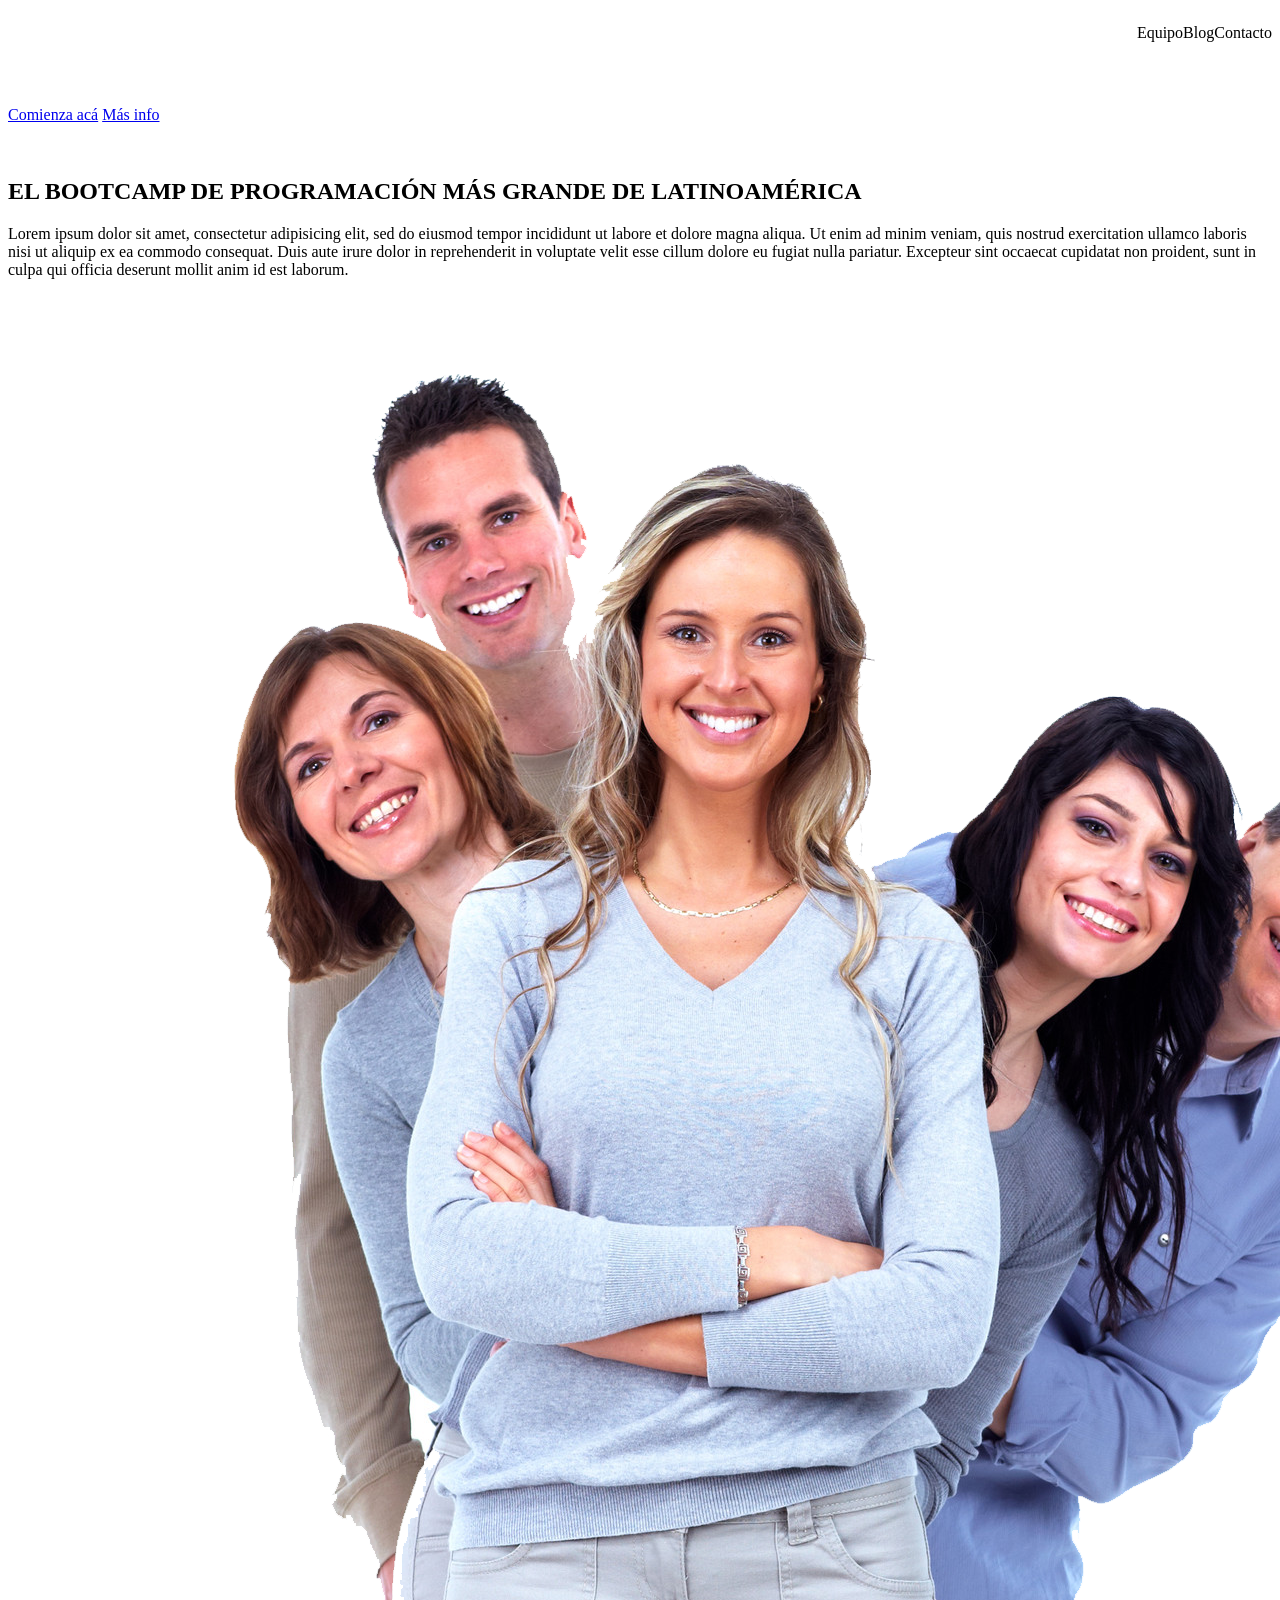
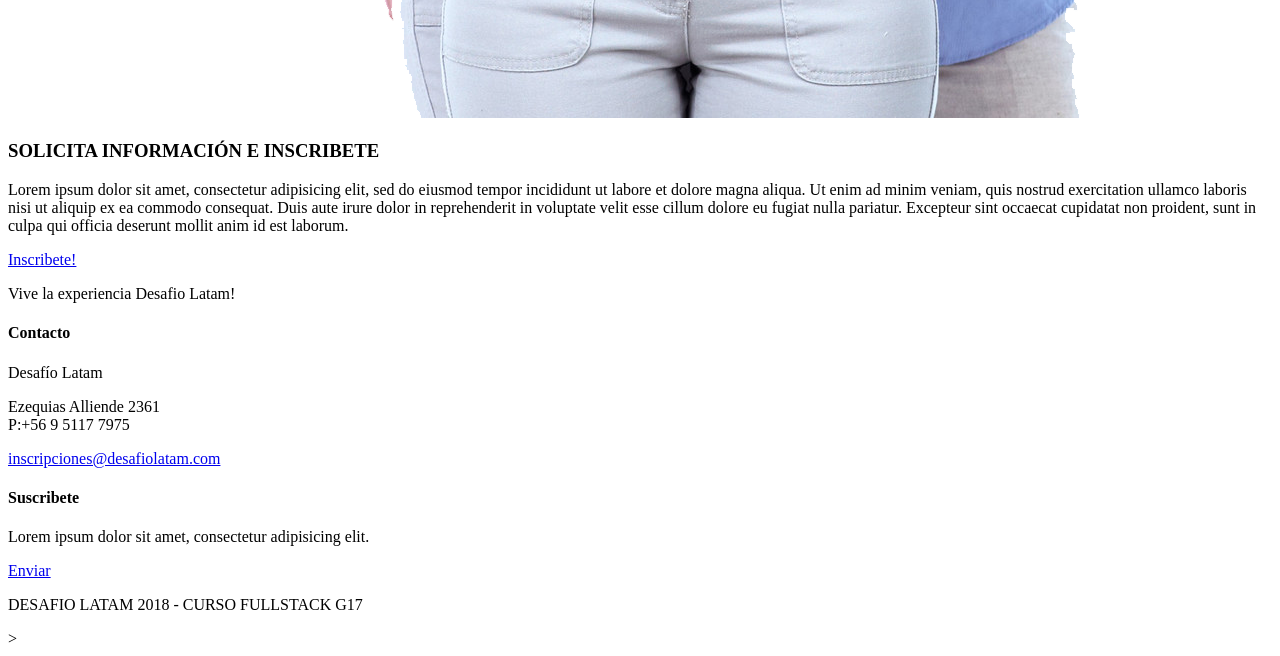
==== index.html @ 4ea0f368 "Html base" ====
<!DOCTYPE html>
<html lang="en" dir="ltr">
  <head>
    <meta charset="utf-8">
    <link rel="stylesheet" tye="text/css" href="style.css">
    <title></title>
  </head>
  <body>
<!-- IDEA: Barra de navegación -->
    <nav>
      <img id="logolatambarra"src="images/latam_logo.png" alt="">
      <ul class="flotarderecha" style="list-style-type:none">
        <li class="flotarderecha">Contacto</li>
        <li class="flotarderecha">Blog</li>
        <li class="flotarderecha">Equipo</li>
      </ul>

    </nav>

<!-- IDEA: Head: Comienza una nueva vida... -->
    <div class="textoblanco" id="seccion1">


      <h1 class="mayuscula"> Comienza una nueva vida y únete al mundo tecnológico</h1>
      <a href="#">Comienza acá</a>
      <a href="#"> Más info</a>
      <p>Hay una escasez gigante de desarrolladores en el mundo y más áun en latinoamérica, se necesitan más desarrolladores y Tú puedes ser uno!</p>
    </div>

<!-- IDEA: El bootcamp más grande de... -->
    <div class="" id="seccion2">
      <h2 class="mayuscula">El bootcamp de programación más grande de latinoamérica</h2>
      <p>Lorem ipsum dolor sit amet, consectetur adipisicing elit, sed do eiusmod tempor incididunt ut labore et dolore magna aliqua. Ut enim ad minim veniam, quis nostrud exercitation ullamco laboris nisi ut aliquip ex ea commodo consequat. Duis aute irure dolor in reprehenderit in voluptate velit esse cillum dolore eu fugiat nulla pariatur. Excepteur sint occaecat cupidatat non proident, sunt in culpa qui officia deserunt mollit anim id est laborum.</p>
      <img src="images/viewing-gallery-for-happy-people.png" alt="">
    </div>

<!-- IDEA: Solicita información e inscribite -->
    <div class="" id="seccion3">
      <h3 class="mayuscula">Solicita información e inscribete</h3>
      <p>Lorem ipsum dolor sit amet, consectetur adipisicing elit, sed do eiusmod tempor incididunt ut labore et dolore magna aliqua. Ut enim ad minim veniam, quis nostrud exercitation ullamco laboris nisi ut aliquip ex ea commodo consequat. Duis aute irure dolor in reprehenderit in voluptate velit esse cillum dolore eu fugiat nulla pariatur. Excepteur sint occaecat cupidatat non proident, sunt in culpa qui officia deserunt mollit anim id est laborum.</p>
      <a href="#">Inscribete!</a>
      <p>Vive la experiencia Desafio Latam!</p>
    </div>

<!-- IDEA: Contacto y Suscribete -->
    <div class="" id="seccion4">
      <div class="">
        <h4>Contacto</h4>
        <p>Desafío Latam</p>
        <p>Ezequias Alliende 2361 <br> P:+56 9 5117 7975</p>
        <a href="#">inscripciones@desafiolatam.com</a>
      </div>

      <div class="">
        <h4>Suscribete</h4>
        <p>Lorem ipsum dolor sit amet, consectetur adipisicing elit.</p>
        <a href="#">Enviar</a>
      </div>
    </div>

<!-- IDEA: Footer -->
    <div class="" id="seccion5">
      <p>DESAFIO LATAM 2018 - CURSO FULLSTACK G17</p>
    </<div class="">

    </div>>

  </body>
</html>
---- style.css ----
.mayuscula{
  text-transform: uppercase;
}
.flotarizquierda{
  float: left;
}

.flotarderecha{
  float:right;
}

#logolatambarra{
  height: 80px;
}

.textoblanco{
  color: white;
}

#seccion1{
  background-image:url("images/bg.jpeg");
}
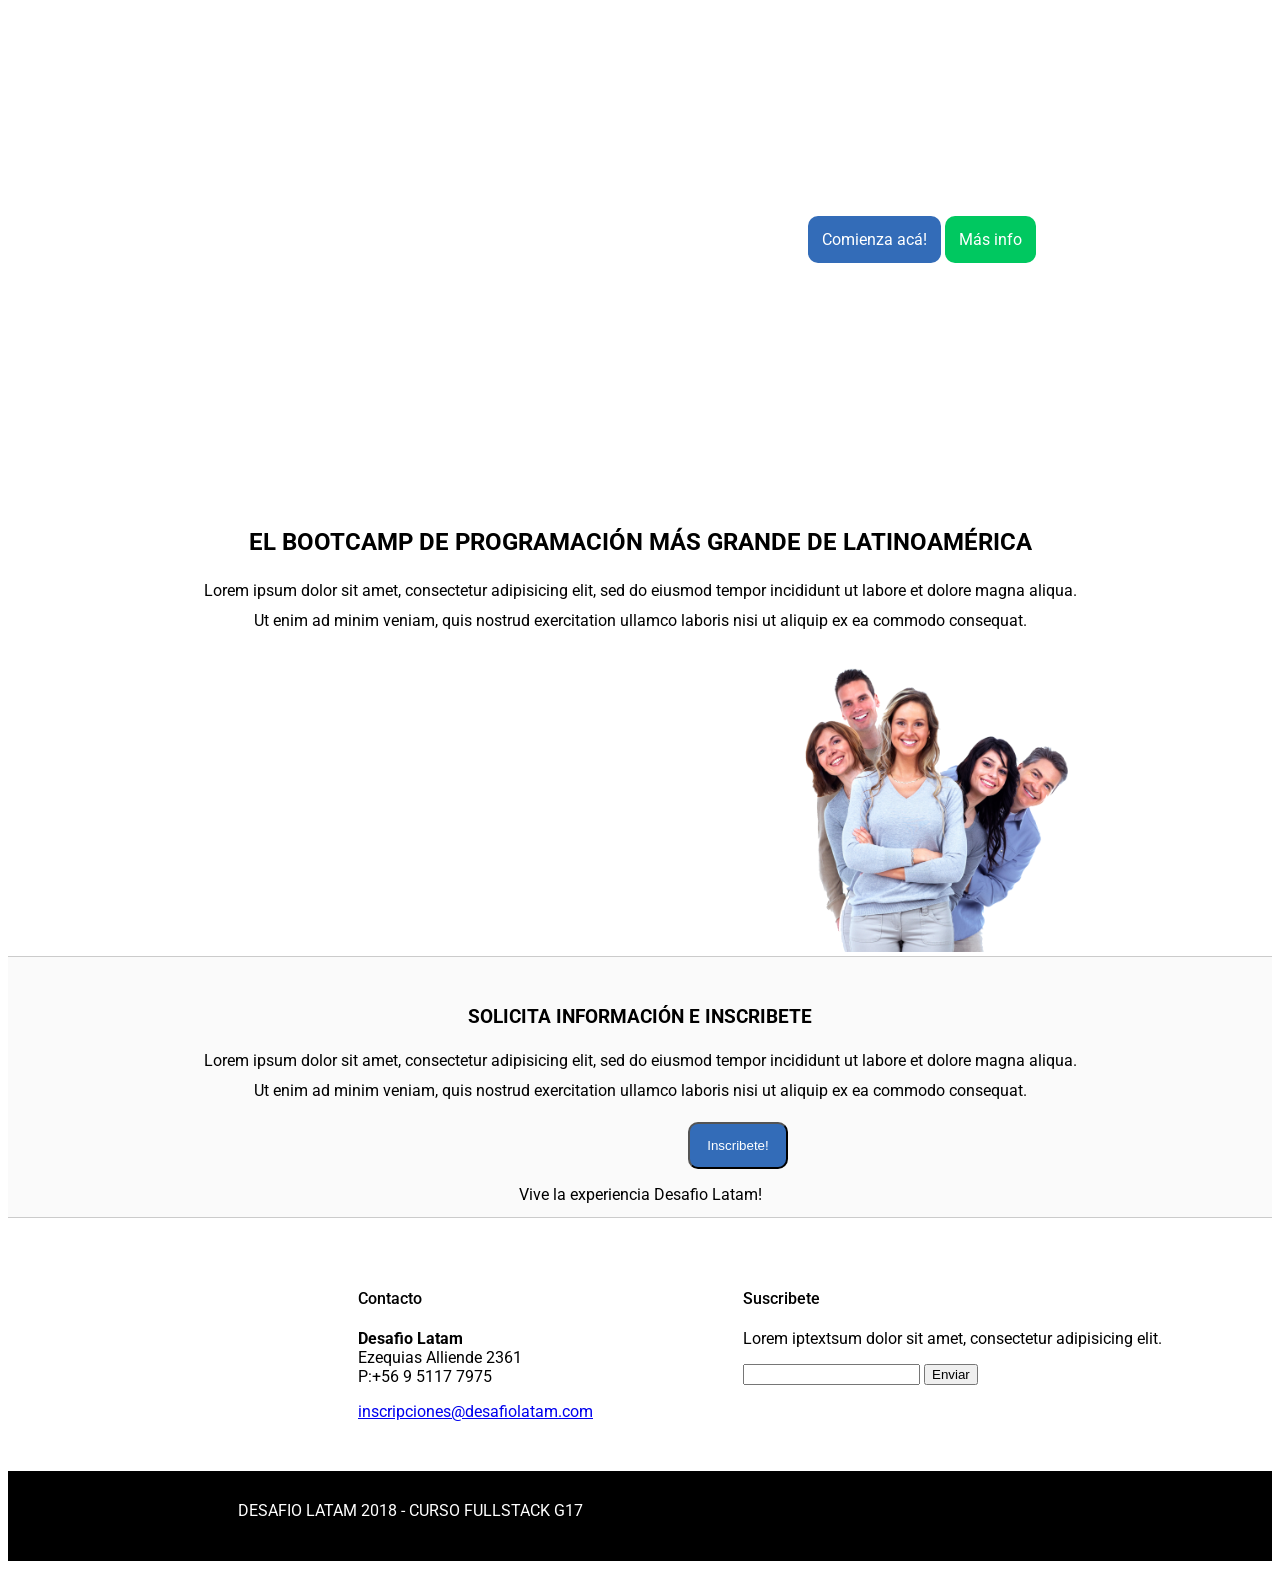
==== commit 83e27ec0: "Third commit" ====
--- a/index.html
+++ b/index.html
@@ -3,67 +3,69 @@
   <head>
     <meta charset="utf-8">
     <link rel="stylesheet" tye="text/css" href="style.css">
-    <title></title>
+    <title> Desafío Latam</title>
+    <style>
+    @import url('https://fonts.googleapis.com/css?family=Roboto:400');
+    </style>
   </head>
+
   <body>
-<!-- IDEA: Barra de navegación -->
-    <nav>
-      <img id="logolatambarra"src="images/latam_logo.png" alt="">
-      <ul class="flotarderecha" style="list-style-type:none">
-        <li class="flotarderecha">Contacto</li>
-        <li class="flotarderecha">Blog</li>
-        <li class="flotarderecha">Equipo</li>
-      </ul>
-
-    </nav>
-
 <!-- IDEA: Head: Comienza una nueva vida... -->
     <div class="textoblanco" id="seccion1">
+      <nav style="margin-right:200px;">
+        <img id="logolatambarra"src="images/latam_logo.png" alt="">
+        <ul class="flotarderecha" style="list-style-type:none">
+          <li style="padding-left:20px;">Contacto</li>
+          <li style="padding-left:20px;">Blog</li>
+          <li style="padding-left:20px;">Equipo</li>
+        </ul>
 
+      </nav>
 
-      <h1 class="mayuscula"> Comienza una nueva vida y únete al mundo tecnológico</h1>
-      <a href="#">Comienza acá</a>
-      <a href="#"> Más info</a>
-      <p>Hay una escasez gigante de desarrolladores en el mundo y más áun en latinoamérica, se necesitan más desarrolladores y Tú puedes ser uno!</p>
+      <h1 class="mayuscula centrartexto" style="padding-bottom:10px; line-height:50px;"> Comienza una nueva vida y <br>únete al mundo <br>tecnológico</h1>
+      <a class="botonazul1 sinsubrayar"href="#">Comienza acá!</a>
+      <a class="botonverde sinsubrayar"href="#"> Más info</a>
+      <p class="centrartexto" style="padding-top:10px;">Hay una escasez gigante de desarrolladores en el mundo y más áun en latinoamérica, se necesitan más <br> desarrolladores y Tú puedes ser uno!</p>
     </div>
 
 <!-- IDEA: El bootcamp más grande de... -->
     <div class="" id="seccion2">
-      <h2 class="mayuscula">El bootcamp de programación más grande de latinoamérica</h2>
-      <p>Lorem ipsum dolor sit amet, consectetur adipisicing elit, sed do eiusmod tempor incididunt ut labore et dolore magna aliqua. Ut enim ad minim veniam, quis nostrud exercitation ullamco laboris nisi ut aliquip ex ea commodo consequat. Duis aute irure dolor in reprehenderit in voluptate velit esse cillum dolore eu fugiat nulla pariatur. Excepteur sint occaecat cupidatat non proident, sunt in culpa qui officia deserunt mollit anim id est laborum.</p>
-      <img src="images/viewing-gallery-for-happy-people.png" alt="">
+      <h2 class="mayuscula centrartexto">El bootcamp de programación más grande de latinoamérica</h2>
+      <p class="centrartexto"  style="line-height:30px;">Lorem ipsum dolor sit amet, consectetur adipisicing elit, sed do eiusmod tempor incididunt ut labore et dolore magna aliqua. <br> Ut enim ad minim veniam, quis nostrud exercitation ullamco laboris nisi ut aliquip ex ea commodo consequat.</p>
+      <img id="happypeople"src="images/viewing-gallery-for-happy-people.png" alt="">
     </div>
 
 <!-- IDEA: Solicita información e inscribite -->
-    <div class="" id="seccion3">
-      <h3 class="mayuscula">Solicita información e inscribete</h3>
-      <p>Lorem ipsum dolor sit amet, consectetur adipisicing elit, sed do eiusmod tempor incididunt ut labore et dolore magna aliqua. Ut enim ad minim veniam, quis nostrud exercitation ullamco laboris nisi ut aliquip ex ea commodo consequat. Duis aute irure dolor in reprehenderit in voluptate velit esse cillum dolore eu fugiat nulla pariatur. Excepteur sint occaecat cupidatat non proident, sunt in culpa qui officia deserunt mollit anim id est laborum.</p>
-      <a href="#">Inscribete!</a>
-      <p>Vive la experiencia Desafio Latam!</p>
+    <div class="" id="seccion3" style="padding:30px;">
+      <h3 class="mayuscula centrartexto">Solicita información e inscribete</h3>
+      <p class="centrartexto"  style="line-height:30px;">Lorem ipsum dolor sit amet, consectetur adipisicing elit, sed do eiusmod tempor incididunt ut labore et dolore magna aliqua. <br> Ut enim ad minim veniam, quis nostrud exercitation ullamco laboris nisi ut aliquip ex ea commodo consequat.</p>
+
+      <button class="botonazul2" type="button" name="button">Inscribete!</button>
+      <p class="centrartexto">Vive la experiencia Desafio Latam!</p>
     </div>
 
 <!-- IDEA: Contacto y Suscribete -->
     <div class="" id="seccion4">
-      <div class="">
+      <div class="flotarizquierda"style="margin-left: 300px; padding:50px;">
         <h4>Contacto</h4>
-        <p>Desafío Latam</p>
-        <p>Ezequias Alliende 2361 <br> P:+56 9 5117 7975</p>
+        <p> <strong>Desafio Latam</strong> <br>Ezequias Alliende 2361 <br> P:+56 9 5117 7975</p>
         <a href="#">inscripciones@desafiolatam.com</a>
       </div>
 
-      <div class="">
+      <div class="flotarizquierda" style="margin-left: 50px;padding:50px;">
         <h4>Suscribete</h4>
-        <p>Lorem ipsum dolor sit amet, consectetur adipisicing elit.</p>
-        <a href="#">Enviar</a>
+        <p>Lorem iptextsum dolor sit amet, consectetur adipisicing elit.</p>
+        <input type="text" name="" value="">
+        <button type="button" name="button">Enviar</button>
       </div>
     </div>
 
 <!-- IDEA: Footer -->
     <div class="" id="seccion5">
-      <p>DESAFIO LATAM 2018 - CURSO FULLSTACK G17</p>
+      <p class="textoblanco" style="padding:30px; margin-left: 200px;">DESAFIO LATAM 2018 - CURSO FULLSTACK G17</p>
     </<div class="">
 
-    </div>>
+    </div>
 
   </body>
 </html>
--- a/style.css
+++ b/style.css
@@ -1,3 +1,8 @@
+body{
+  font-family: 'Roboto', sans-serif;
+}
+
+
 .mayuscula{
   text-transform: uppercase;
 }
@@ -9,14 +14,80 @@
   float:right;
 }
 
-#logolatambarra{
-  height: 80px;
-}
 
 .textoblanco{
   color: white;
 }
 
+.centrartexto{
+  text-align: center;
+}
+
+.sinsubrayar{
+  text-decoration: none;
+}
+
+#logolatambarra{
+  height: 60px;
+  margin-left: 200px;
+}
+
+#happypeople{
+  height: 300px;
+  margin-left: 750px;
+
+
+}
+
 #seccion1{
   background-image:url("images/bg.jpeg");
+  background-size: cover;
+  background-position: center;
+  height: 500px;
+  }
+
+#seccion3{
+  background-color: #FAFAFA;
+  border-top: solid 1px #CBCBCB;
+  border-bottom: solid 1px #CBCBCB;
+  height: 200px;
 }
+
+#seccion5{
+  clear: both;
+  background-color: black;
+  height: 90px;
+  }
+
+.botonazul1{
+  background-color: #336CB8;
+  color: white;
+  border-radius: 10px;
+  padding: 14px;
+  margin-left: 800px;
+}
+
+.botonazul2{
+  background-color: #336CB8;
+  color: white;
+  border-radius: 10px;
+  padding: 14px;
+  margin-left: 650px;
+  width: 100px;
+
+}
+
+.botonverde{
+  background-color: #00C860;
+  color: white;
+  border-radius: 10px;
+  padding: 14px;
+}
+
+
+h4 {
+  font-weight: 500;
+}
+
+li{
+display: inline;}
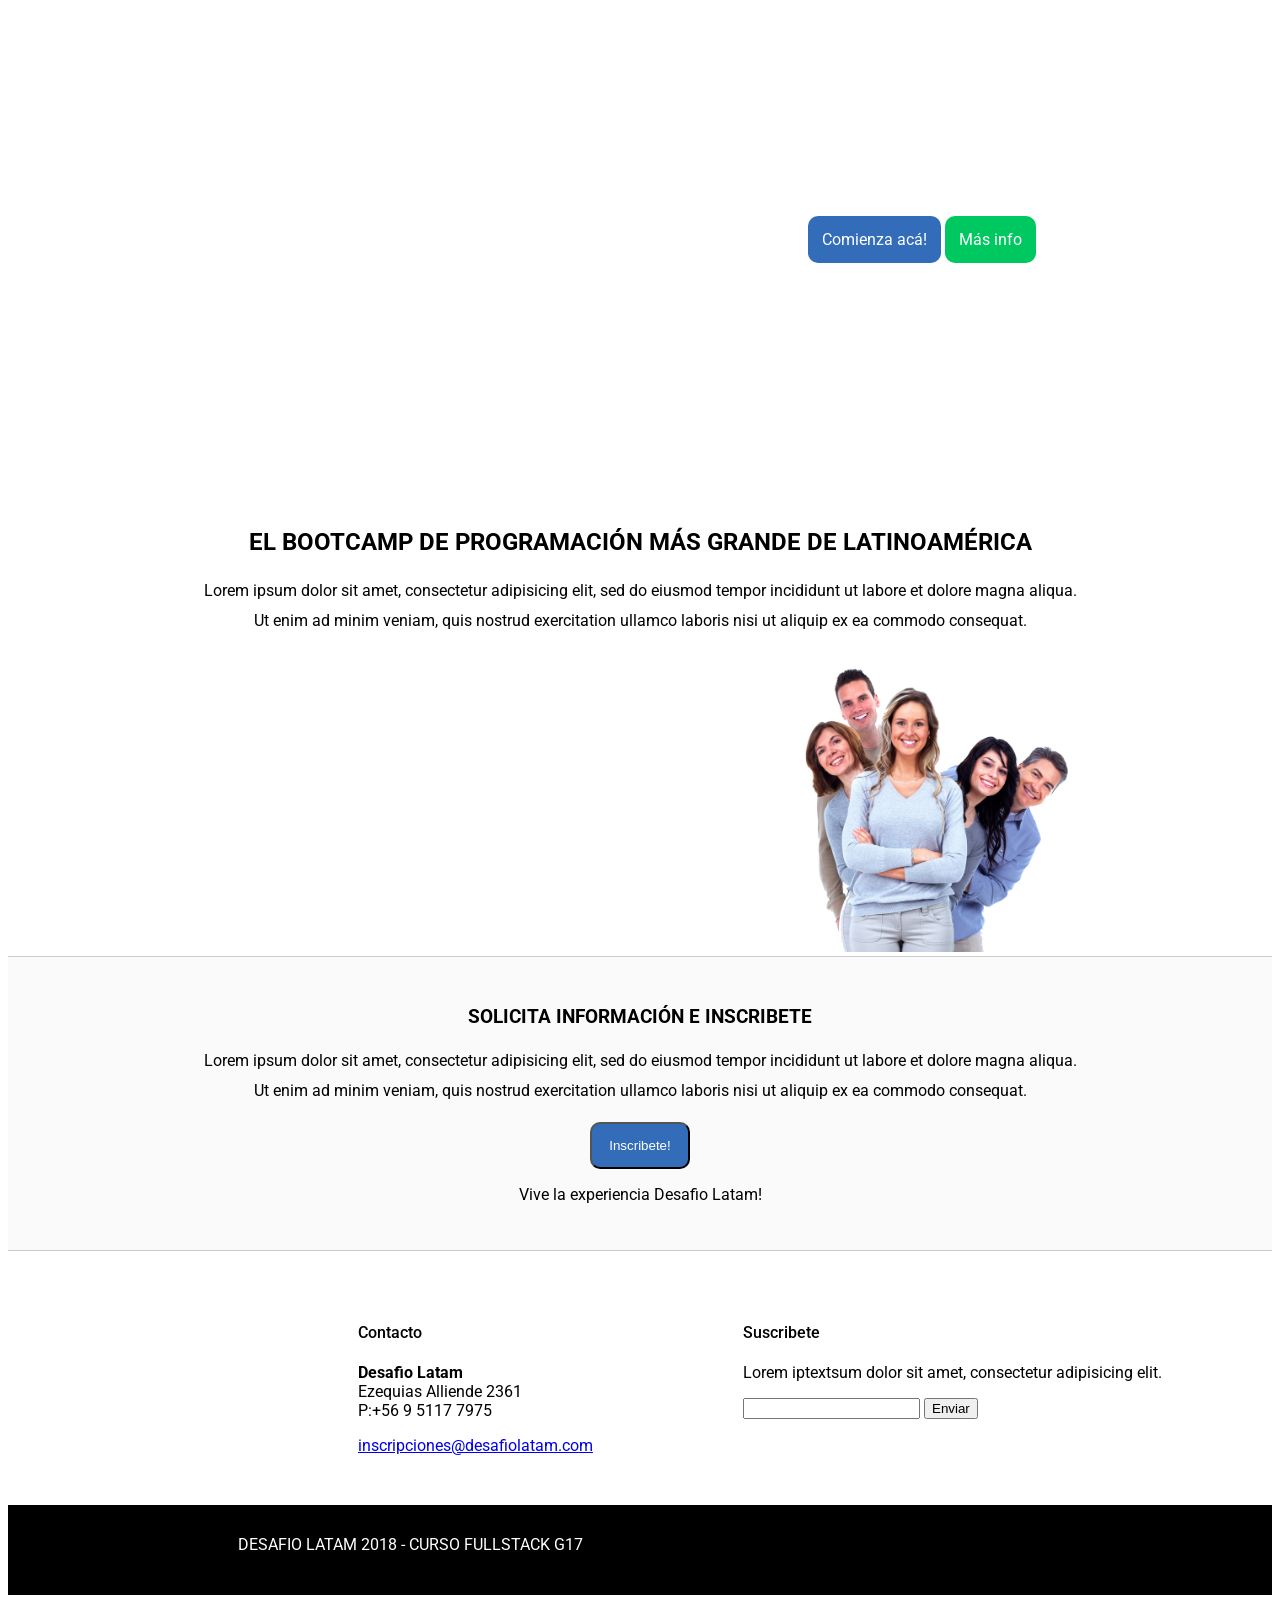
==== commit 0a57b476: "Cuarto commit" ====
--- a/index.html
+++ b/index.html
@@ -39,8 +39,10 @@
     <div class="" id="seccion3" style="padding:30px;">
       <h3 class="mayuscula centrartexto">Solicita información e inscribete</h3>
       <p class="centrartexto"  style="line-height:30px;">Lorem ipsum dolor sit amet, consectetur adipisicing elit, sed do eiusmod tempor incididunt ut labore et dolore magna aliqua. <br> Ut enim ad minim veniam, quis nostrud exercitation ullamco laboris nisi ut aliquip ex ea commodo consequat.</p>
+      <div class=""style="text-align:center;">
+        <button class="botonazul2" type="button" name="button">Inscribete!</button>
+      </div>
 
-      <button class="botonazul2" type="button" name="button">Inscribete!</button>
       <p class="centrartexto">Vive la experiencia Desafio Latam!</p>
     </div>
 
--- a/style.css
+++ b/style.css
@@ -50,7 +50,7 @@
   background-color: #FAFAFA;
   border-top: solid 1px #CBCBCB;
   border-bottom: solid 1px #CBCBCB;
-  height: 200px;
+  height: auto;
 }
 
 #seccion5{
@@ -72,7 +72,6 @@
   color: white;
   border-radius: 10px;
   padding: 14px;
-  margin-left: 650px;
   width: 100px;
 
 }
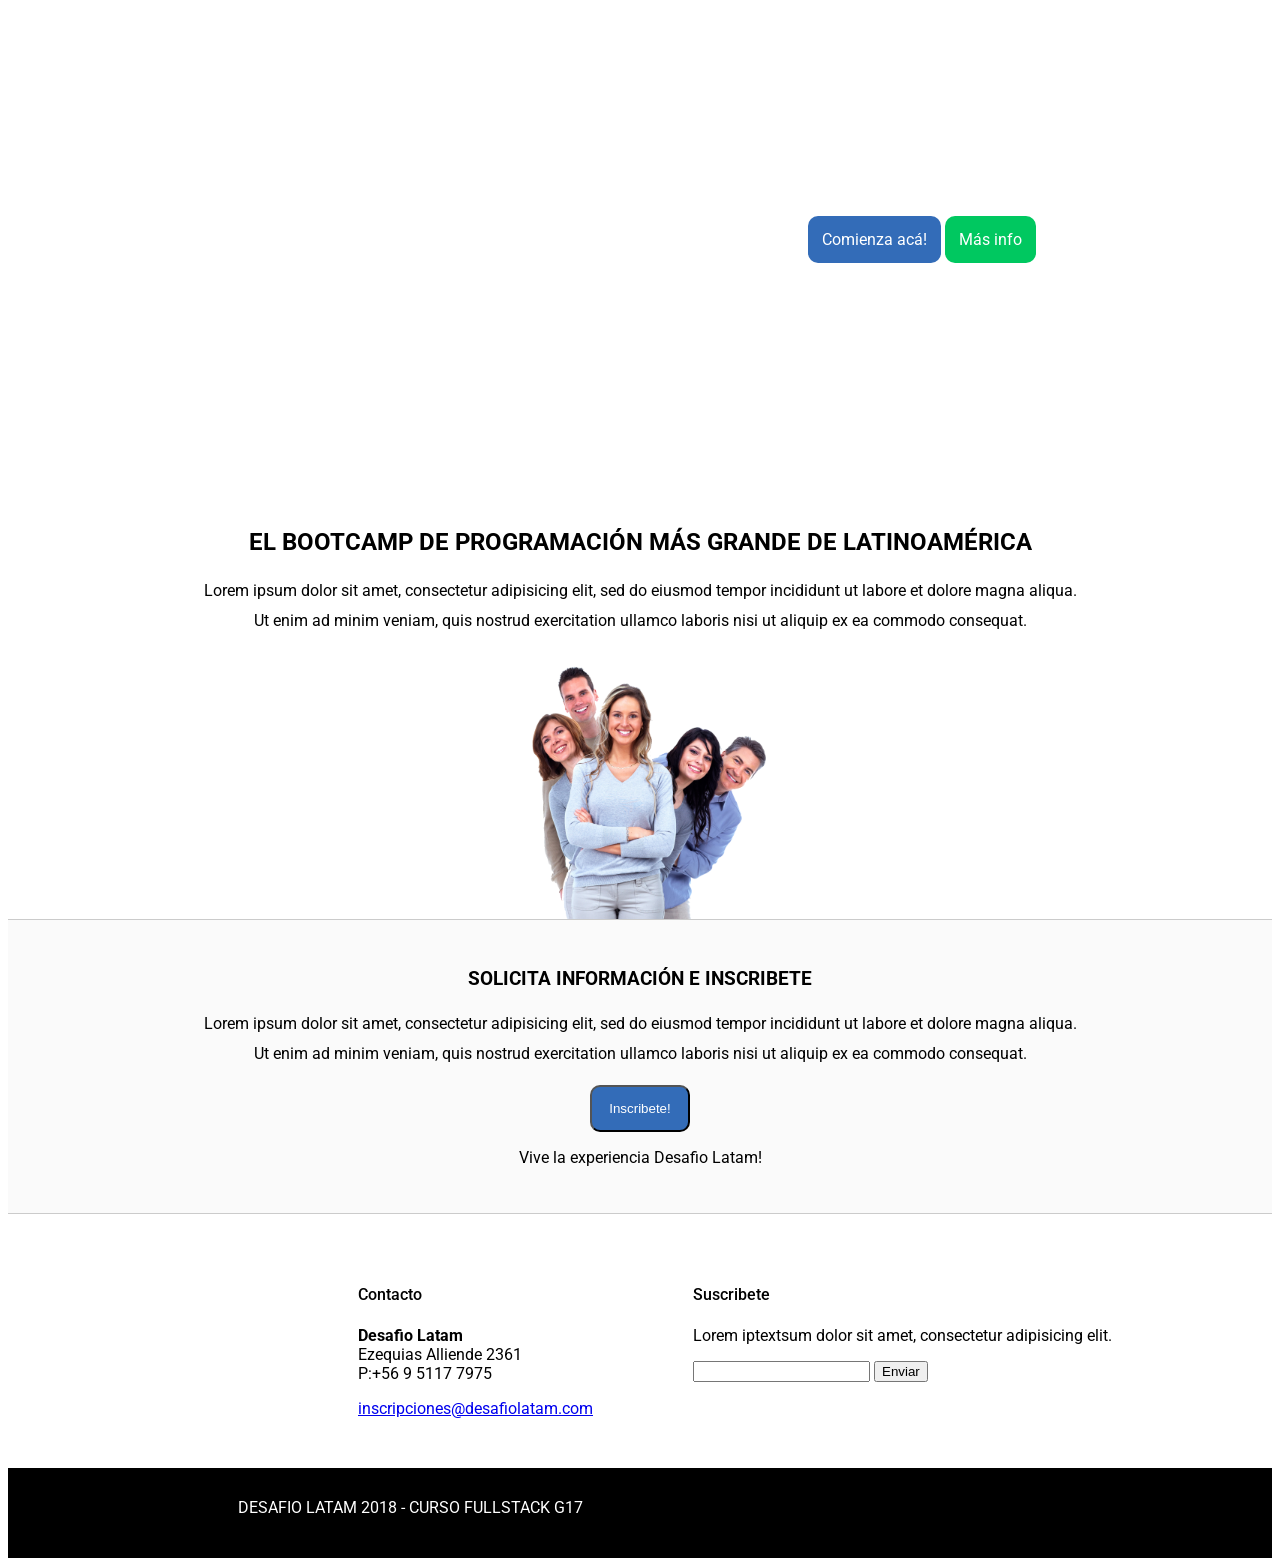
==== commit 71463498: "final" ====
--- a/index.html
+++ b/index.html
@@ -15,9 +15,10 @@
       <nav style="margin-right:200px;">
         <img id="logolatambarra"src="images/latam_logo.png" alt="">
         <ul class="flotarderecha" style="list-style-type:none">
+          <li style="padding-left:20px;">Equipo</li>
+          <li style="padding-left:20px;">Blog</li>
           <li style="padding-left:20px;">Contacto</li>
-          <li style="padding-left:20px;">Blog</li>
-          <li style="padding-left:20px;">Equipo</li>
+
         </ul>
 
       </nav>
@@ -47,14 +48,14 @@
     </div>
 
 <!-- IDEA: Contacto y Suscribete -->
-    <div class="" id="seccion4">
-      <div class="flotarizquierda"style="margin-left: 300px; padding:50px;">
+    <div class="" id="seccion4" >
+      <div class="flotarizquierda"style="padding:50px; margin-left:300px;">
         <h4>Contacto</h4>
         <p> <strong>Desafio Latam</strong> <br>Ezequias Alliende 2361 <br> P:+56 9 5117 7975</p>
         <a href="#">inscripciones@desafiolatam.com</a>
       </div>
 
-      <div class="flotarizquierda" style="margin-left: 50px;padding:50px;">
+      <div class="flotarizquierda" style="padding:50px;">
         <h4>Suscribete</h4>
         <p>Lorem iptextsum dolor sit amet, consectetur adipisicing elit.</p>
         <input type="text" name="" value="">
--- a/style.css
+++ b/style.css
@@ -33,9 +33,10 @@
 }
 
 #happypeople{
-  height: 300px;
-  margin-left: 750px;
 
+  width: 300px;
+  margin: auto;
+  display: block;
 
 }
 
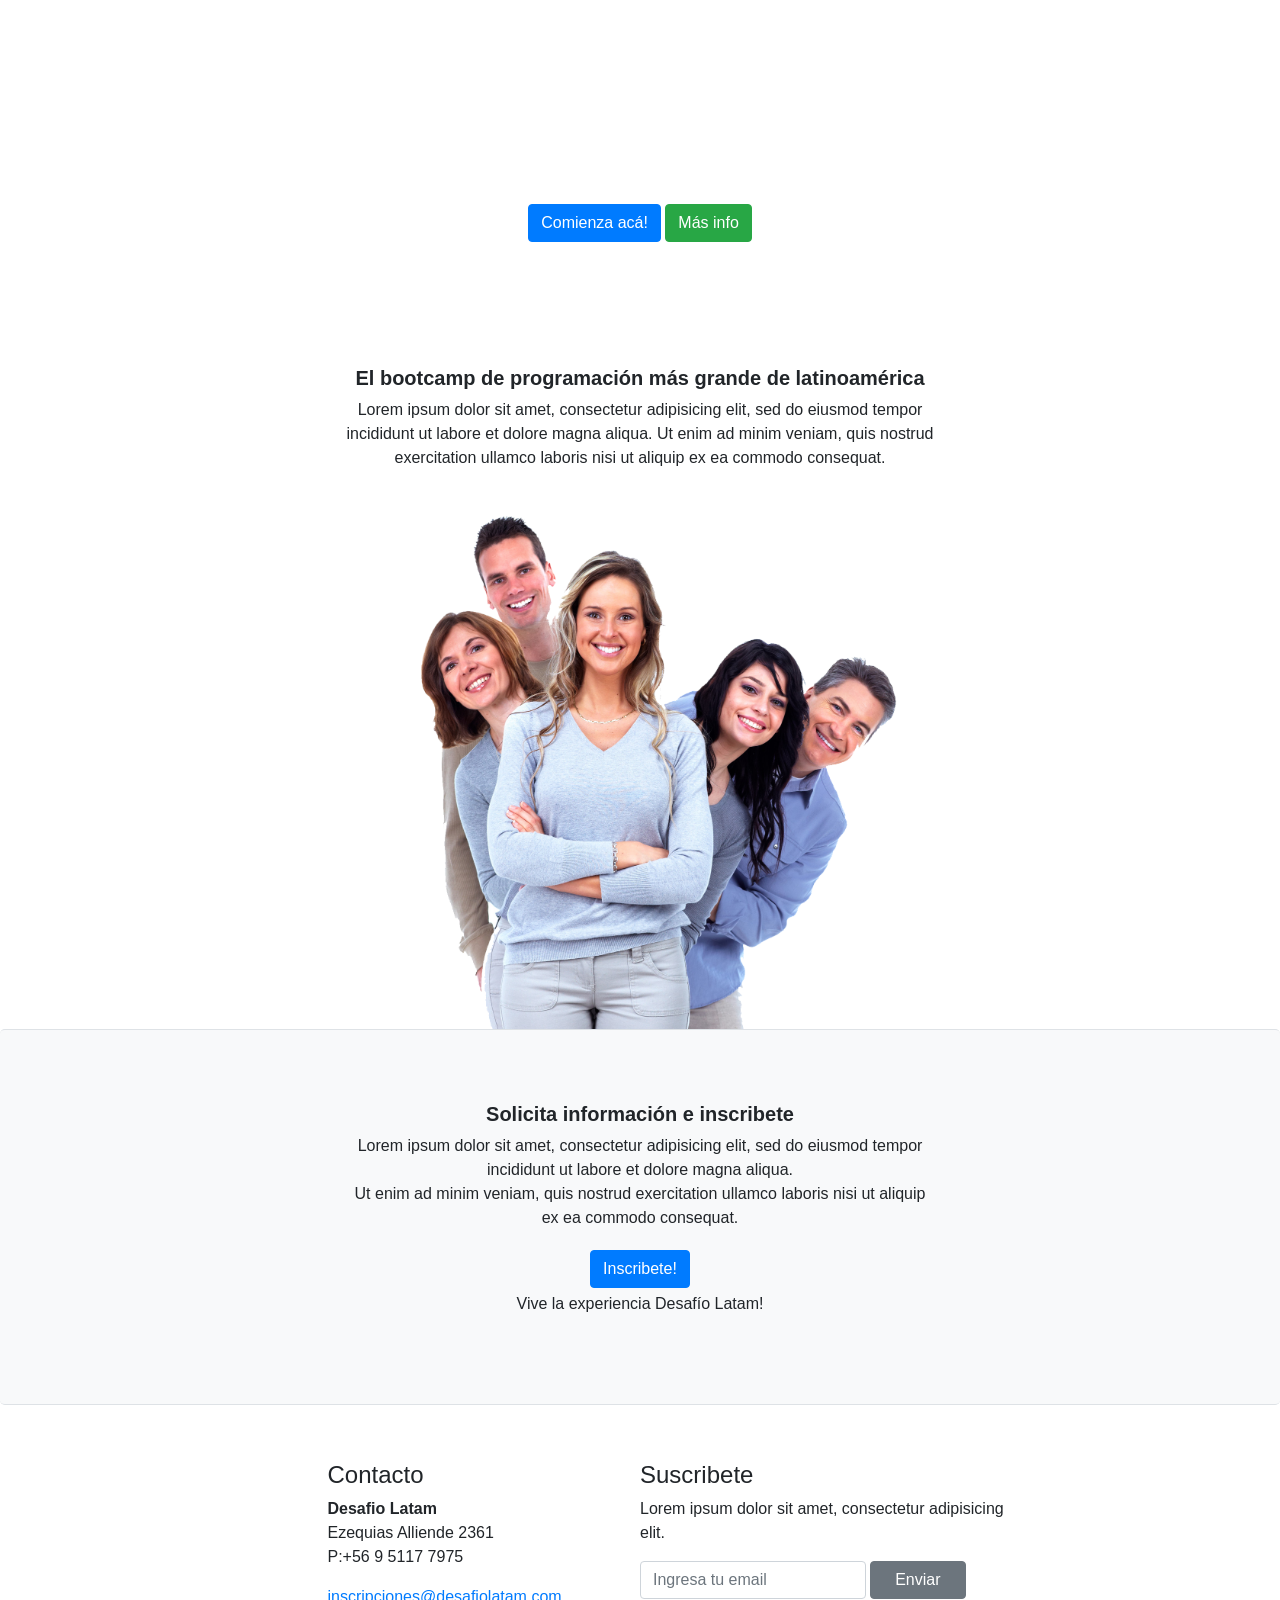
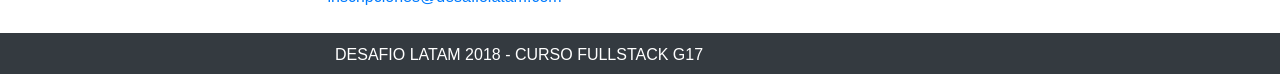
==== commit 77c175ef: "Boostrap" ====
--- a/index.html
+++ b/index.html
@@ -1,74 +1,114 @@
-<!DOCTYPE html>
-<html lang="en" dir="ltr">
-  <head>
-    <meta charset="utf-8">
-    <link rel="stylesheet" tye="text/css" href="style.css">
-    <title> Desafío Latam</title>
-    <style>
-    @import url('https://fonts.googleapis.com/css?family=Roboto:400');
-    </style>
-  </head>
+<!doctype html>
+<html lang="en">
+<head>
+  <!-- Required meta tags -->
+  <meta charset="utf-8">
+  <meta name="viewport" content="width=device-width, initial-scale=1, shrink-to-fit=no">
 
-  <body>
-<!-- IDEA: Head: Comienza una nueva vida... -->
-    <div class="textoblanco" id="seccion1">
-      <nav style="margin-right:200px;">
-        <img id="logolatambarra"src="images/latam_logo.png" alt="">
-        <ul class="flotarderecha" style="list-style-type:none">
-          <li style="padding-left:20px;">Equipo</li>
-          <li style="padding-left:20px;">Blog</li>
-          <li style="padding-left:20px;">Contacto</li>
+  <!-- Bootstrap CSS -->
+  <link rel="stylesheet" href="https://stackpath.bootstrapcdn.com/bootstrap/4.1.3/css/bootstrap.min.css" integrity="sha384-MCw98/SFnGE8fJT3GXwEOngsV7Zt27NXFoaoApmYm81iuXoPkFOJwJ8ERdknLPMO" crossorigin="anonymous">
 
+  <!-- Estilo propio -->
+  <link rel="stylesheet" href="style2.css">
+
+  <title>Desafío Latam</title>
+</head>
+<body>
+
+  <!-- Header -->
+  <div class="container-fluid" id="header">
+
+    <nav class="navbar navbar-expand-lg navbar-dark bg-transparent">
+      <a class="navbar-brand" href="#">
+        <img src="images/latam_logo.png" alt="" id="logonavbar">
+      </a>
+      <button class="navbar-toggler" type="button" data-toggle="collapse" data-target="#navbarSupportedContent" aria-controls="navbarSupportedContent" aria-expanded="false" aria-label="Toggle navigation">
+        <span class="navbar-toggler-icon"></span>
+      </button>
+
+      <div class="collapse navbar-collapse" id="navbarSupportedContent">
+        <ul class="navbar-nav ml-auto ">
+          <li class="nav-item">
+            <a class="nav-link" href="#">Equipo </a>
+          </li>
+          <li class="nav-item">
+            <a class="nav-link" href="#">Blog</a>
+          </li>
+          <li class="nav-item">
+            <a class="nav-link" href="#">Contacto</a>
+          </li>
         </ul>
+      </div>
+    </nav>
 
-      </nav>
-
-      <h1 class="mayuscula centrartexto" style="padding-bottom:10px; line-height:50px;"> Comienza una nueva vida y <br>únete al mundo <br>tecnológico</h1>
-      <a class="botonazul1 sinsubrayar"href="#">Comienza acá!</a>
-      <a class="botonverde sinsubrayar"href="#"> Más info</a>
-      <p class="centrartexto" style="padding-top:10px;">Hay una escasez gigante de desarrolladores en el mundo y más áun en latinoamérica, se necesitan más <br> desarrolladores y Tú puedes ser uno!</p>
-    </div>
-
-<!-- IDEA: El bootcamp más grande de... -->
-    <div class="" id="seccion2">
-      <h2 class="mayuscula centrartexto">El bootcamp de programación más grande de latinoamérica</h2>
-      <p class="centrartexto"  style="line-height:30px;">Lorem ipsum dolor sit amet, consectetur adipisicing elit, sed do eiusmod tempor incididunt ut labore et dolore magna aliqua. <br> Ut enim ad minim veniam, quis nostrud exercitation ullamco laboris nisi ut aliquip ex ea commodo consequat.</p>
-      <img id="happypeople"src="images/viewing-gallery-for-happy-people.png" alt="">
-    </div>
-
-<!-- IDEA: Solicita información e inscribite -->
-    <div class="" id="seccion3" style="padding:30px;">
-      <h3 class="mayuscula centrartexto">Solicita información e inscribete</h3>
-      <p class="centrartexto"  style="line-height:30px;">Lorem ipsum dolor sit amet, consectetur adipisicing elit, sed do eiusmod tempor incididunt ut labore et dolore magna aliqua. <br> Ut enim ad minim veniam, quis nostrud exercitation ullamco laboris nisi ut aliquip ex ea commodo consequat.</p>
-      <div class=""style="text-align:center;">
-        <button class="botonazul2" type="button" name="button">Inscribete!</button>
-      </div>
-
-      <p class="centrartexto">Vive la experiencia Desafio Latam!</p>
-    </div>
-
-<!-- IDEA: Contacto y Suscribete -->
-    <div class="" id="seccion4" >
-      <div class="flotarizquierda"style="padding:50px; margin-left:300px;">
-        <h4>Contacto</h4>
-        <p> <strong>Desafio Latam</strong> <br>Ezequias Alliende 2361 <br> P:+56 9 5117 7975</p>
-        <a href="#">inscripciones@desafiolatam.com</a>
-      </div>
-
-      <div class="flotarizquierda" style="padding:50px;">
-        <h4>Suscribete</h4>
-        <p>Lorem iptextsum dolor sit amet, consectetur adipisicing elit.</p>
-        <input type="text" name="" value="">
-        <button type="button" name="button">Enviar</button>
-      </div>
-    </div>
-
-<!-- IDEA: Footer -->
-    <div class="" id="seccion5">
-      <p class="textoblanco" style="padding:30px; margin-left: 200px;">DESAFIO LATAM 2018 - CURSO FULLSTACK G17</p>
-    </<div class="">
+    <div class="offset-1 offset-md-3 col-10 col-md-6 text-center text-white pb-0"  >
+      <h1 class="text-center my-4 mayuscula" id="titleheader">Comienza una nueva vida y únete al mundo tecnológico</h1>
+      <button type="button" class="btn btn-primary my-1">Comienza acá!</button>
+      <button type="button" class="btn btn-success my-1">Más info</button>
+      <p class="text-center py-4">Hay una escasez gigante de desarrolladores en el mundo y más áun en latinoamérica, se necesitan más desarrolladores y Tú puedes ser uno!</p>
 
     </div>
 
-  </body>
+  </div>
+
+
+  <!-- Bootcamp... -->
+
+  <div class="pt-2 offset-1 offset-md-3 col-10 col-md-6 text-center">
+      <h5 class="mayuscula font-weight-bold">El bootcamp de programación más grande de latinoamérica</h5>
+      <p>Lorem ipsum dolor sit amet, consectetur adipisicing elit, sed do eiusmod tempor incididunt ut labore et dolore magna aliqua. Ut enim ad minim veniam, quis nostrud exercitation ullamco laboris nisi ut aliquip ex ea commodo consequat.</p>
+      <img id="people" class="img-fluid"src="images/viewing-gallery-for-happy-people.png" alt="">
+    </div>
+
+
+  </div>
+
+
+  <!-- Solicita información... -->
+<div id="solicita" class="jumbotron bg-light border-top border-bottom">
+
+  <div class="py-2 offset-1 offset-md-3 col-10 col-md-6 text-center ">
+    <h5 class="mayuscula font-weight-bold">Solicita información e inscribete</h5>
+    <p>Lorem ipsum dolor sit amet, consectetur adipisicing elit, sed do eiusmod tempor incididunt ut labore et dolore magna aliqua. <br> Ut enim ad minim veniam, quis nostrud exercitation ullamco laboris nisi ut aliquip ex ea commodo consequat.</p>
+    <button class="btn btn-primary my-1" type="button" name="button">Inscribete!</button>
+    <p>Vive la experiencia Desafío Latam!</p>
+
+  </div>
+</div>
+
+  <!-- contacto -->
+<div class="container-fluid row py-3">
+
+
+  <div class="py-2 offset-2 offset-lg-3 col-10 col-lg-3 text-left">
+    <h4>Contacto</h4>
+    <p> <strong>Desafio Latam</strong> <br>Ezequias Alliende 2361 <br> P:+56 9 5117 7975</p>
+    <a href="#">inscripciones@desafiolatam.com</a>
+  </div>
+
+  <div class="py-2 offset-2 col-10 offset-lg-0 col-lg-4 text-left">
+      <h4>Suscribete</h4>
+      <p> Lorem ipsum dolor sit amet, consectetur adipisicing elit.</p>
+      <div class="form-inline">
+          <input type="email" class="col-7 form-control" id="exampleInputEmail1" aria-describedby="emailHelp" placeholder="Ingresa tu email">
+          <button type="button" class="col-3 btn btn-secondary ml-1">Enviar</button>
+        </div>
+      </div>
+
+  </div>
+
+  <!-- footer -->
+
+  <div class="bg-dark text-white py-2" >
+    <div id="footer" class=" d-inline align-middle py-1 offset-1 offset-md-3 col-10 col-md-6 text-left ">
+      <h6 class="my-auto d-inline align-middle" >DESAFIO LATAM 2018 - CURSO FULLSTACK G17</h6>
+    </div>
+  </div>
+
+  <!-- Optional JavaScript -->
+  <!-- jQuery first, then Popper.js, then Bootstrap JS -->
+  <script src="https://code.jquery.com/jquery-3.3.1.slim.min.js" integrity="sha384-q8i/X+965DzO0rT7abK41JStQIAqVgRVzpbzo5smXKp4YfRvH+8abtTE1Pi6jizo" crossorigin="anonymous"></script>
+  <script src="https://cdnjs.cloudflare.com/ajax/libs/popper.js/1.14.3/umd/popper.min.js" integrity="sha384-ZMP7rVo3mIykV+2+9J3UJ46jBk0WLaUAdn689aCwoqbBJiSnjAK/l8WvCWPIPm49" crossorigin="anonymous"></script>
+  <script src="https://stackpath.bootstrapcdn.com/bootstrap/4.1.3/js/bootstrap.min.js" integrity="sha384-ChfqqxuZUCnJSK3+MXmPNIyE6ZbWh2IMqE241rYiqJxyMiZ6OW/JmZQ5stwEULTy" crossorigin="anonymous"></script>
+</body>
 </html>
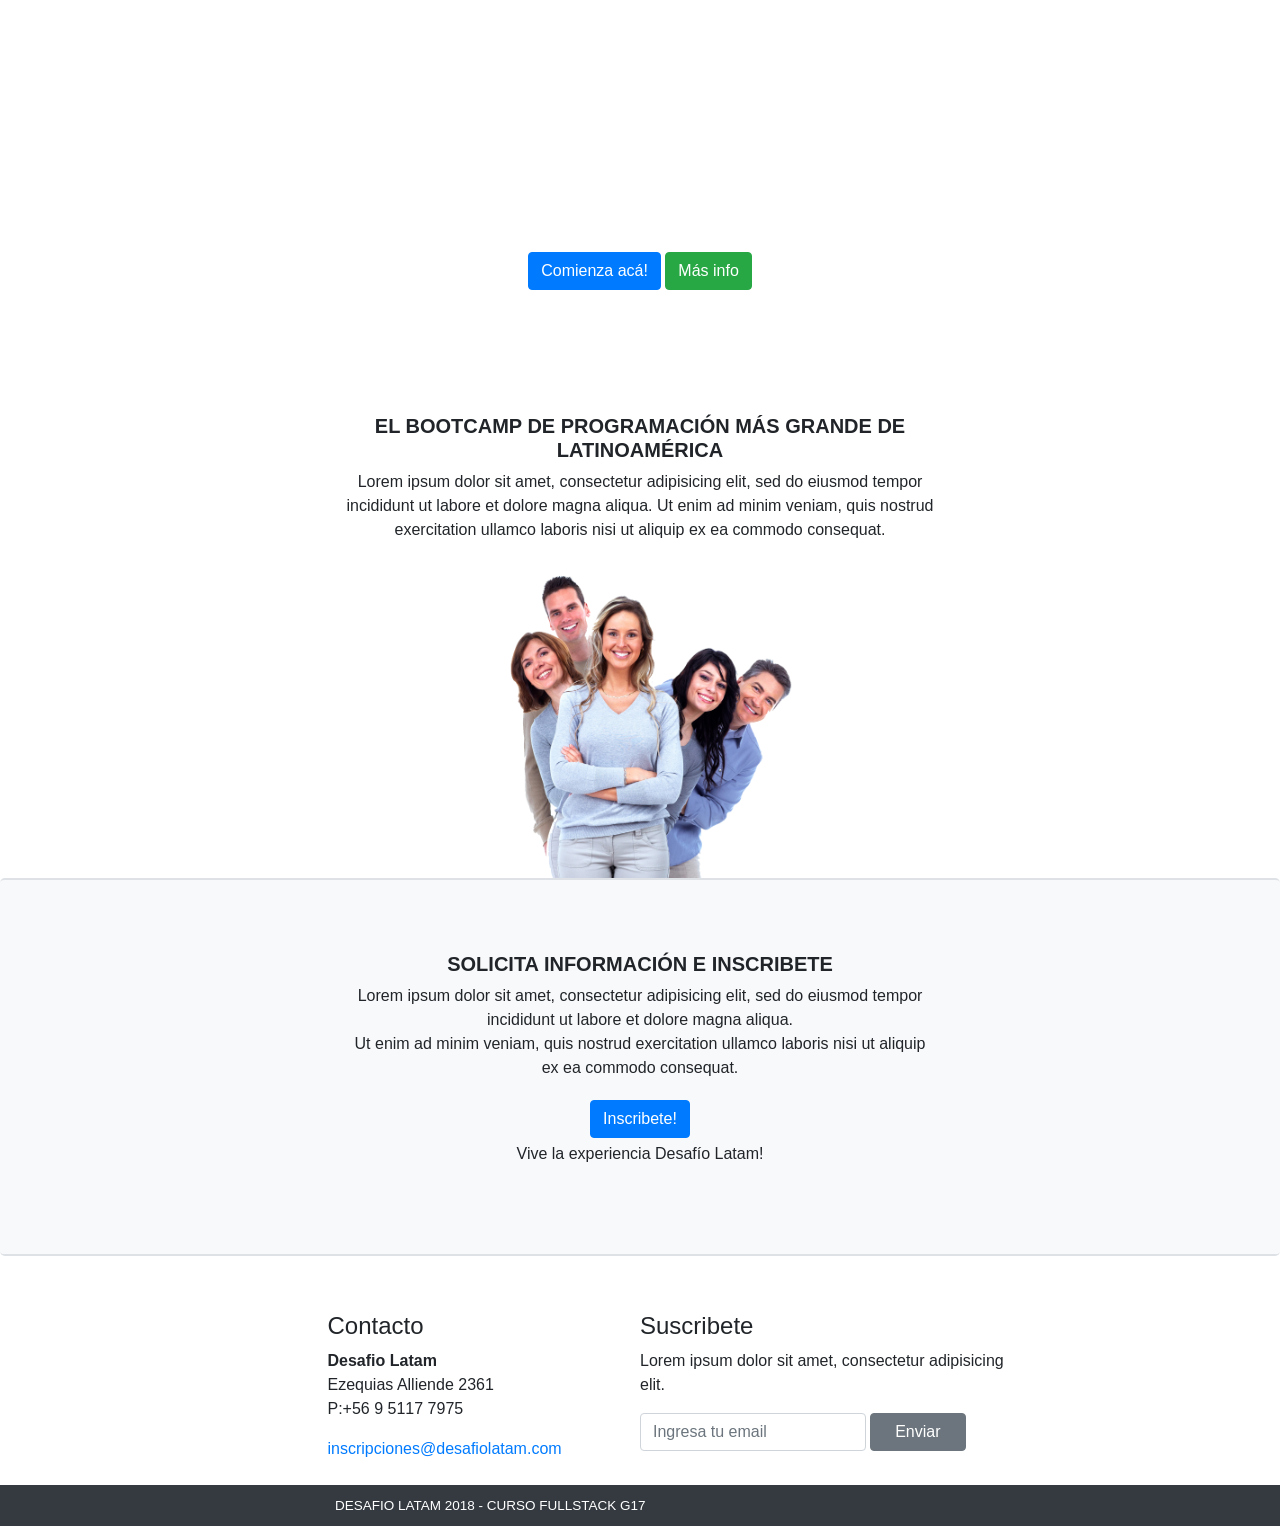
==== commit 30f604cd: "Boostrap" ====
--- a/index.html
+++ b/index.html
@@ -9,7 +9,7 @@
   <link rel="stylesheet" href="https://stackpath.bootstrapcdn.com/bootstrap/4.1.3/css/bootstrap.min.css" integrity="sha384-MCw98/SFnGE8fJT3GXwEOngsV7Zt27NXFoaoApmYm81iuXoPkFOJwJ8ERdknLPMO" crossorigin="anonymous">
 
   <!-- Estilo propio -->
-  <link rel="stylesheet" href="style2.css">
+  <link rel="stylesheet" href="style.css">
 
   <title>Desafío Latam</title>
 </head>
--- a/style.css
+++ b/style.css
@@ -0,0 +1,43 @@
+#logonavbar{
+  height: 50px;
+}
+
+nav a {
+  color: white!important;
+}
+nav span{
+  color: white!important;
+
+}
+
+
+#header{
+  background-image:url(images/bg.jpeg);
+  background-size:cover;
+  background-position: center;
+
+}
+
+.mayuscula{
+  text-transform: uppercase;
+}
+
+
+
+#people{
+  width: 40vh;
+}
+
+#solicita{
+  border-width: 2px!important;
+}
+
+
+#footer{
+  height:50px!important;
+  
+}
+
+#footer h6{
+  font-size: 1.5vh!important;
+}
